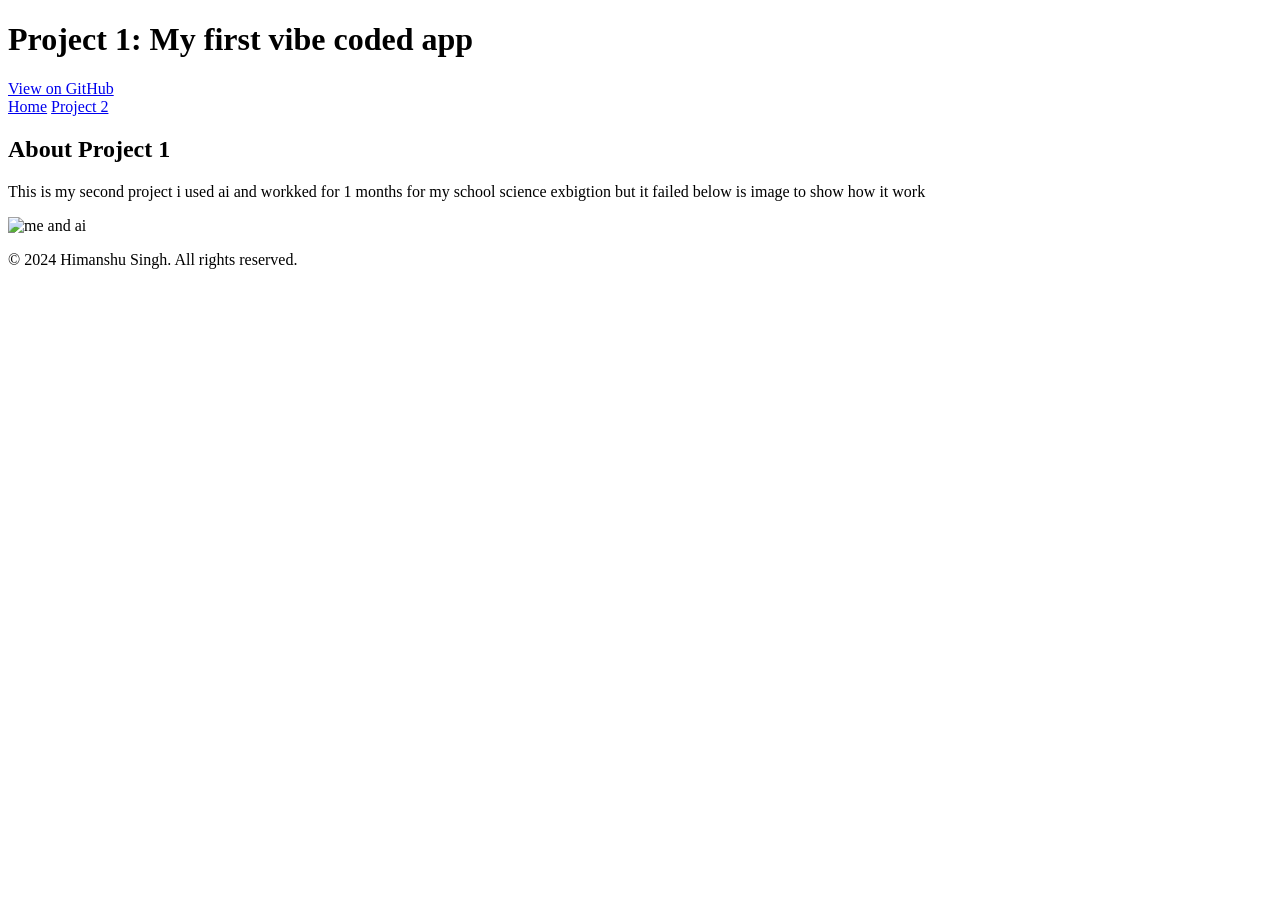
==== project2.html @ 960bc119 "Update project2.html" ====
<!DOCTYPE html>
<html lang="en">
<head>
    <meta charset="UTF-8">
    <meta name="viewport" content="width=device-width, initial-scale=1.0">
    <title>Project-1</title>
    <link rel="stylesheet" href="styles2.css">
</head>
<body>
    <header>
        <h1>Project 1: My first vibe coded app</h1>
        <a href="https://github.com/rahul-gound/ferasetu" target="_blank">View on GitHub</a>
        <nav>
            <a href="index.html">Home</a>
            <a href="project2.html">Project 2</a>
        </nav>
    </header>
    <section id="project1">
        <h2>About Project 1</h2>
        <p>This is my second project i used ai  and workked for 1 months for my school science exbigtion but it failed below is image to show how it work</p>
        <img src="https://encrypted-tbn0.gstatic.com/images?q=tbn:ANd9GcSGU_g6hiZM3hyIVwUPHyHmcfbwrxrk_uTpJNsdNiNZ1Q&s=10" alt="me and ai">
    </section>
    <footer>
        <p>&copy; 2024 Himanshu Singh. All rights reserved.</p>
    </footer>
</body>
</html>
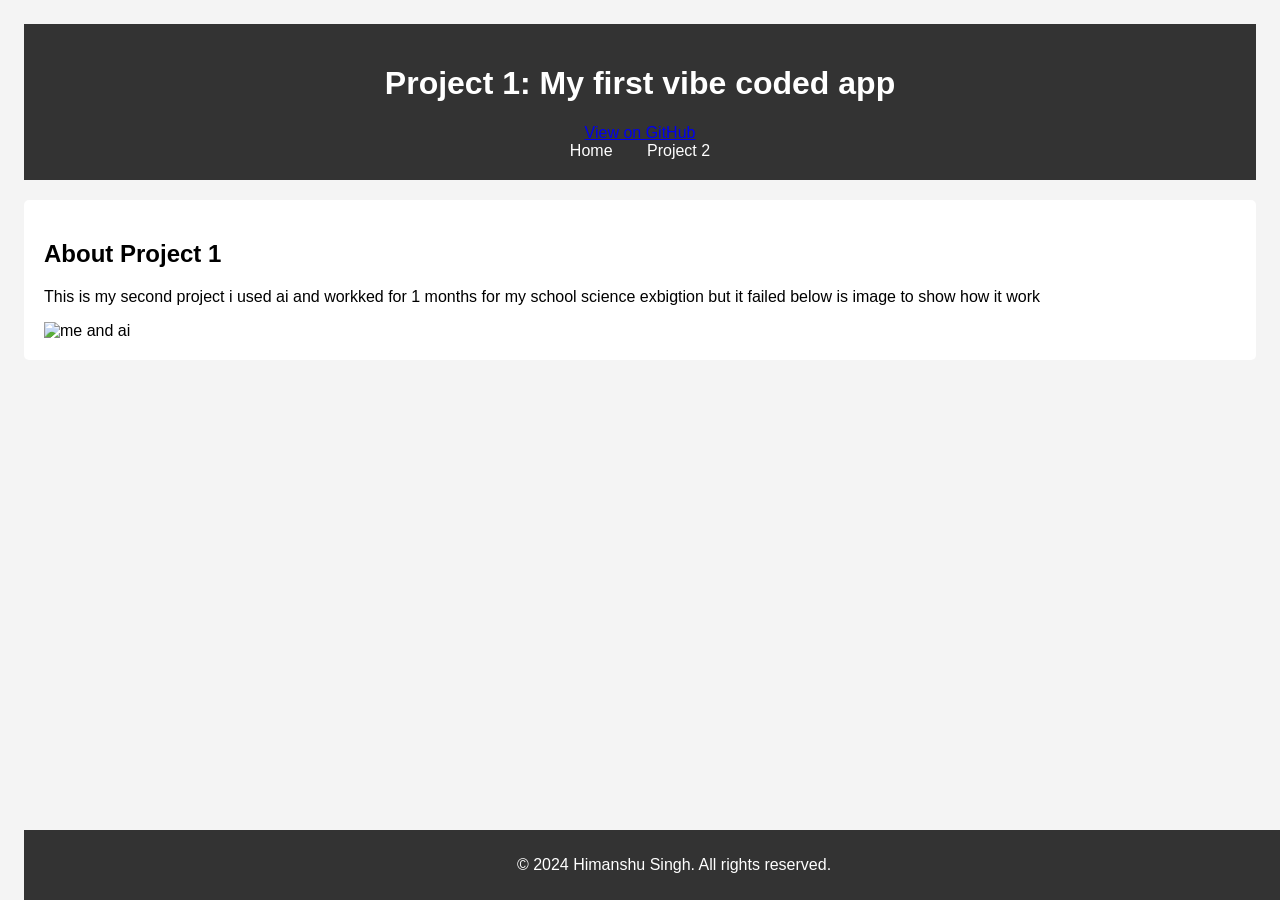
==== commit dea892d2: "Update project2.html" ====
--- a/project2.html
+++ b/project2.html
@@ -12,7 +12,7 @@
         <a href="https://github.com/rahul-gound/ferasetu" target="_blank">View on GitHub</a>
         <nav>
             <a href="index.html">Home</a>
-            <a href="project2.html">Project 2</a>
+            <a href="project1.html">Project 2</a>
         </nav>
     </header>
     <section id="project1">
--- a/styles2.css
+++ b/styles2.css
@@ -0,0 +1,32 @@
+body {
+    font-family: Arial, sans-serif;
+    margin: 0;
+    padding: 24px;
+    background-color: #f4f4f4; 
+}
+header {
+    background-color: #333;
+    color: #fff;
+    padding: 20px;
+    text-align: center;
+}
+nav a {
+    color: #fff;
+    text-decoration: none;
+    margin: 0 15px;
+}
+section {
+    margin: 20px 0;
+    padding: 20px;
+    background-color: #fff;
+    border-radius: 5px;
+}
+footer {
+    background-color: #333;
+    color: #fff;
+    text-align: center;
+    padding: 10px;
+    position: fixed;
+    width: 100%;
+    bottom: 0;
+}
